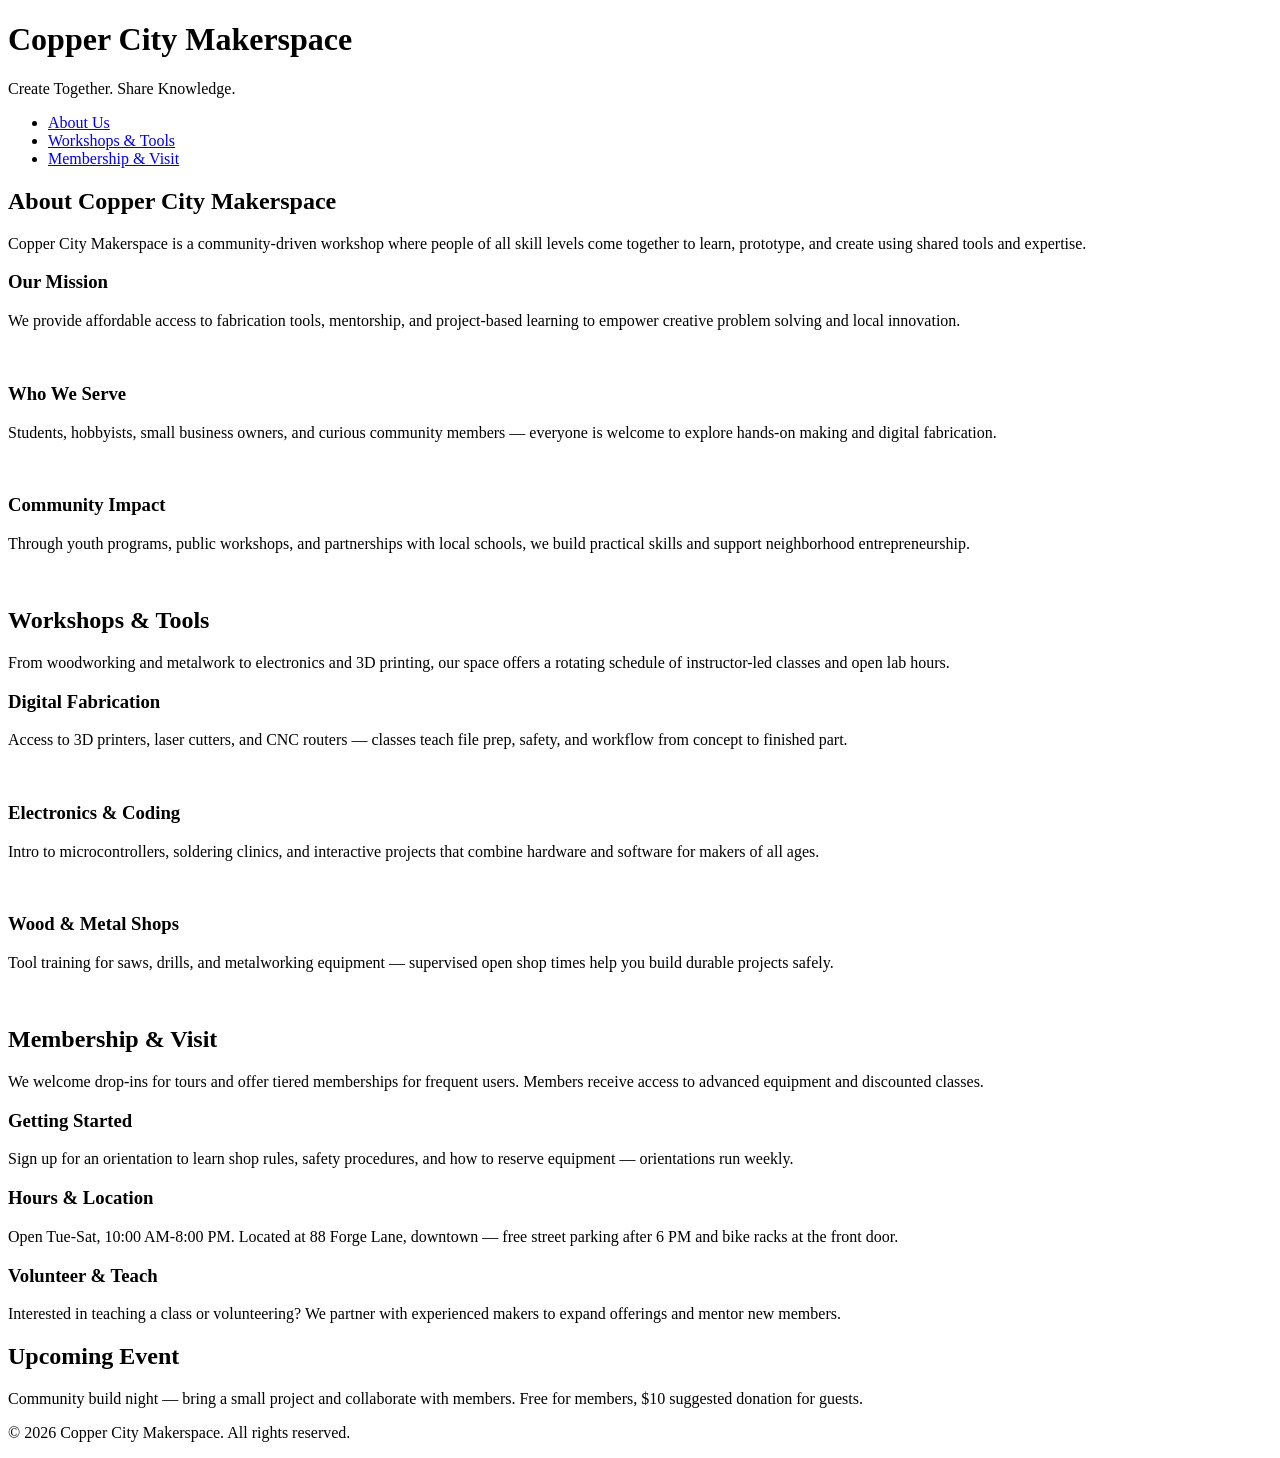
==== index.html @ 23452cec "added new pages" ====
<!DOCTYPE html>
<html lang="en">
<head>
    <meta charset="UTF-8">
    <meta name="viewport" content="width=device-width, initial-scale=1.0">
    <link rel="stylesheet" href="styles.css">
    <title>Copper City Makerspace</title>
</head>
<body>
    <header>
        <h1>Copper City Makerspace</h1>
        <p>Create Together. Share Knowledge.</p>
    </header>
<nav>
    <ul>
        <li><a href="About.html">About Us</a></li>
        <li><a href="workshops.html">Workshops & Tools</a></li>
        <li><a href="memberships.html">Membership & Visit</a></li>
    </ul>
</nav>
<main>
    <section id="about">
        <h2>About Copper City Makerspace</h2>
        <p>Copper City Makerspace is a community-driven workshop where people of all skill levels come together to learn, prototype, and create using shared tools and expertise.</p>
        <div class="card-row">
            <section>
                <h3>Our Mission</h3>
                <p>We provide affordable access to fabrication tools, mentorship, and project-based learning to empower creative problem solving and local innovation.</p>
                <img src="images/engineering.jpg" alt="" width="300">
            </section>
            <section>
                <h3>Who We Serve</h3>
                <p>Students, hobbyists, small business owners, and curious community members — everyone is welcome to explore hands-on making and digital fabrication.</p>
                <img src="images/ideation.jpg" alt="" width="300">
            </section>
            <section>
                <h3>Community Impact</h3>
                <p>Through youth programs, public workshops, and partnerships with local schools, we build practical skills and support neighborhood entrepreneurship.</p>
                <img src="images/storytelling.jpg" alt="" width="300">
            </section>
        </div>
    </section>
    <section id="workshops">
        <h2>Workshops & Tools</h2>
        <p>From woodworking and metalwork to electronics and 3D printing, our space offers a rotating schedule of instructor-led classes and open lab hours.</p>
        <div class="card-row">
            <section>
                <h3>Digital Fabrication</h3>
                <p>Access to 3D printers, laser cutters, and CNC routers — classes teach file prep, safety, and workflow from concept to finished part.</p>
                <img src="images/3Dprinter.jpg" alt="" width="300">
            </section>
            <section>
                <h3>Electronics & Coding</h3>
                <p>Intro to microcontrollers, soldering clinics, and interactive projects that combine hardware and software for makers of all ages.</p>
                <img src="images/microcontroller.jpg" alt="" width="300">
            </section>
            <section>
                <h3>Wood & Metal Shops</h3>
                <p>Tool training for saws, drills, and metalworking equipment — supervised open shop times help you build durable projects safely.</p>
                <img src="images/metalworking.jpg" alt="" width="300">
            </section>
        </div>
    </section>
    <section id="memberships">
        <h2>Membership & Visit</h2>
        <p>We welcome drop-ins for tours and offer tiered memberships for frequent users. Members receive access to advanced equipment and discounted classes.</p>
        <div class="card-row"> 
            <section>
                <h3>Getting Started</h3>
                <p>Sign up for an orientation to learn shop rules, safety procedures, and how to reserve equipment — orientations run weekly.</p>
            </section>
            <section>
                <h3>Hours & Location</h3>
                <p>Open Tue-Sat, 10:00 AM-8:00 PM. Located at 88 Forge Lane, downtown — free street parking after 6 PM and bike racks at the front door.</p>
            </section>
            <section>
                <h3>Volunteer & Teach</h3>
                <p>Interested in teaching a class or volunteering? We partner with experienced makers to expand offerings and mentor new members.</p>
            </section>
        </div>
    </section>
</main>
<aside>
    <h2>Upcoming Event</h2>
    <p>Community build night — bring a small project and collaborate with members. Free for members, $10 suggested donation for guests.</p>
</aside>
<footer>
    <p>&copy; 2026 Copper City Makerspace. All rights reserved.</p>
</footer>
</body>
</html>
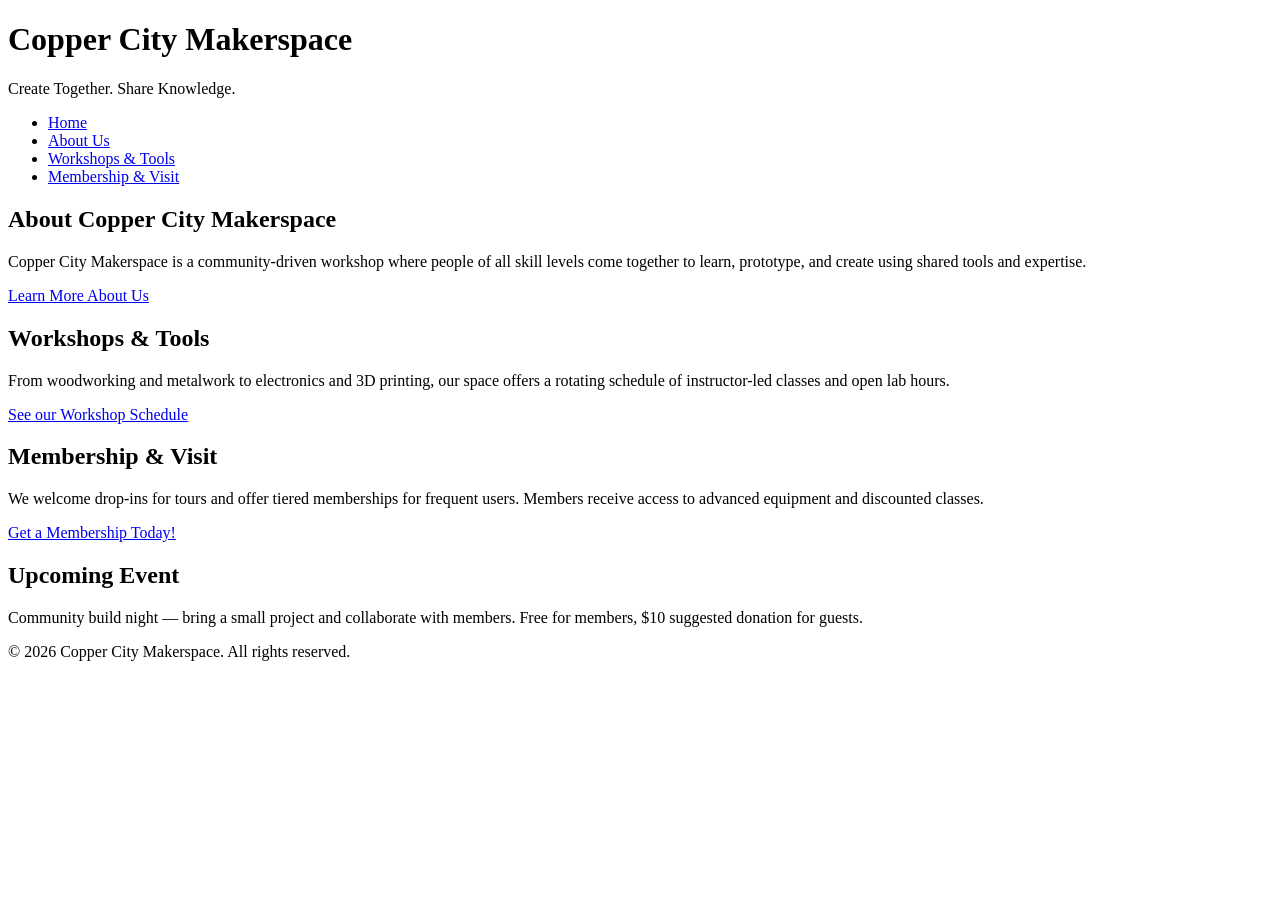
==== commit 8d9f6765: "Next iteration of HTML complete" ====
--- a/index.html
+++ b/index.html
@@ -6,6 +6,7 @@
     <link rel="stylesheet" href="styles.css">
     <title>Copper City Makerspace</title>
 </head>
+
 <body>
     <header>
         <h1>Copper City Makerspace</h1>
@@ -13,71 +14,30 @@
     </header>
 <nav>
     <ul>
-        <li><a href="About.html">About Us</a></li>
+        <li><a href="index.html">Home</a></li>
+        <li><a href="about.html">About Us</a></li>
         <li><a href="workshops.html">Workshops & Tools</a></li>
         <li><a href="memberships.html">Membership & Visit</a></li>
     </ul>
 </nav>
 <main>
-    <section id="about">
+     <section id="about">
         <h2>About Copper City Makerspace</h2>
         <p>Copper City Makerspace is a community-driven workshop where people of all skill levels come together to learn, prototype, and create using shared tools and expertise.</p>
-        <div class="card-row">
-            <section>
-                <h3>Our Mission</h3>
-                <p>We provide affordable access to fabrication tools, mentorship, and project-based learning to empower creative problem solving and local innovation.</p>
-                <img src="images/engineering.jpg" alt="" width="300">
-            </section>
-            <section>
-                <h3>Who We Serve</h3>
-                <p>Students, hobbyists, small business owners, and curious community members — everyone is welcome to explore hands-on making and digital fabrication.</p>
-                <img src="images/ideation.jpg" alt="" width="300">
-            </section>
-            <section>
-                <h3>Community Impact</h3>
-                <p>Through youth programs, public workshops, and partnerships with local schools, we build practical skills and support neighborhood entrepreneurship.</p>
-                <img src="images/storytelling.jpg" alt="" width="300">
-            </section>
-        </div>
+        <a href="about.html">Learn More About Us</a>
     </section>
-    <section id="workshops">
+ <section id="workshops">
         <h2>Workshops & Tools</h2>
         <p>From woodworking and metalwork to electronics and 3D printing, our space offers a rotating schedule of instructor-led classes and open lab hours.</p>
-        <div class="card-row">
-            <section>
-                <h3>Digital Fabrication</h3>
-                <p>Access to 3D printers, laser cutters, and CNC routers — classes teach file prep, safety, and workflow from concept to finished part.</p>
-                <img src="images/3Dprinter.jpg" alt="" width="300">
-            </section>
-            <section>
-                <h3>Electronics & Coding</h3>
-                <p>Intro to microcontrollers, soldering clinics, and interactive projects that combine hardware and software for makers of all ages.</p>
-                <img src="images/microcontroller.jpg" alt="" width="300">
-            </section>
-            <section>
-                <h3>Wood & Metal Shops</h3>
-                <p>Tool training for saws, drills, and metalworking equipment — supervised open shop times help you build durable projects safely.</p>
-                <img src="images/metalworking.jpg" alt="" width="300">
-            </section>
-        </div>
-    </section>
-    <section id="memberships">
+      <a href="workshops.html"> See our Workshop Schedule</a>
+ </section>
+
+ <section id="memberships">
         <h2>Membership & Visit</h2>
         <p>We welcome drop-ins for tours and offer tiered memberships for frequent users. Members receive access to advanced equipment and discounted classes.</p>
-        <div class="card-row"> 
-            <section>
-                <h3>Getting Started</h3>
-                <p>Sign up for an orientation to learn shop rules, safety procedures, and how to reserve equipment — orientations run weekly.</p>
-            </section>
-            <section>
-                <h3>Hours & Location</h3>
-                <p>Open Tue-Sat, 10:00 AM-8:00 PM. Located at 88 Forge Lane, downtown — free street parking after 6 PM and bike racks at the front door.</p>
-            </section>
-            <section>
-                <h3>Volunteer & Teach</h3>
-                <p>Interested in teaching a class or volunteering? We partner with experienced makers to expand offerings and mentor new members.</p>
-            </section>
-        </div>
+        <a href="memberships.html"> Get a Membership Today!
+
+        </a>
     </section>
 </main>
 <aside>
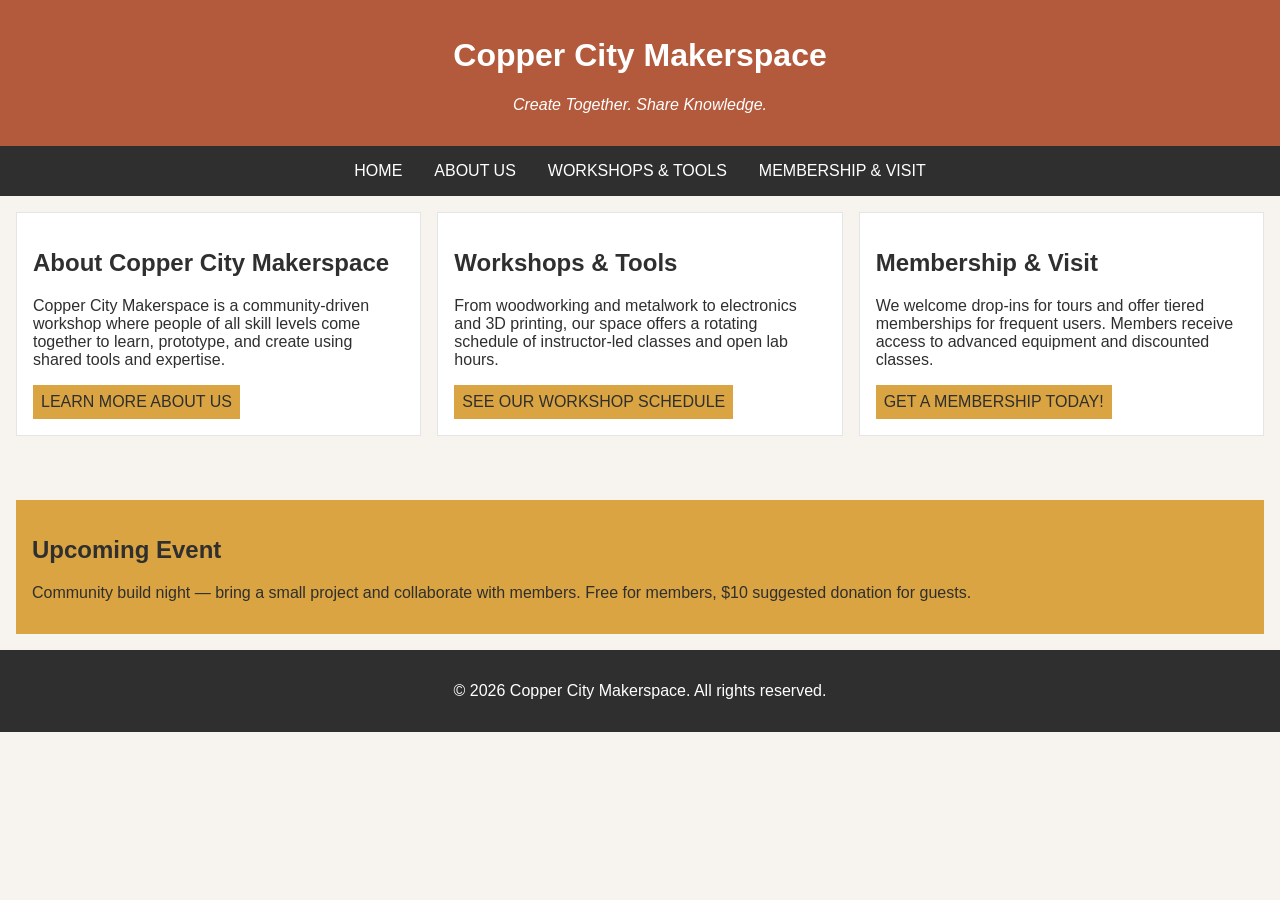
==== commit 6c61aafd: "completed iteration" ====
--- a/index.html
+++ b/index.html
@@ -20,7 +20,7 @@
         <li><a href="memberships.html">Membership & Visit</a></li>
     </ul>
 </nav>
-<main>
+<main class= "card-row">
      <section id="about">
         <h2>About Copper City Makerspace</h2>
         <p>Copper City Makerspace is a community-driven workshop where people of all skill levels come together to learn, prototype, and create using shared tools and expertise.</p>
--- a/styles.css
+++ b/styles.css
@@ -0,0 +1,124 @@
+/* =====  CSS by Christina Carrasquilla, Updated by Kaitlyn Wilhelm =====  */
+
+/* ===== Color Palette 
+
+Copper:#B35A3C
+Charcoal:#2F2F2F
+Light Background:#F7F4EF
+Card Background:#FFFFFF
+Soft Gold:#D9A441
+Border:#E5E5E5
+
+===== */
+
+/* ===== GLOBAL (Base) Styles ===== */
+
+body {
+    font-family: Arial, sans-serif;
+    margin: 0;
+    background-color: #F7F4EF;
+    color: #2F2F2F;
+}
+
+header {
+    background-color: #B35A3C;
+    color: white;
+    text-align: center;
+    padding: 1rem;
+}
+
+header img {
+    margin-top: 0.5rem;
+}
+header p {
+    font-style:italic;
+}
+nav {
+    background-color: #2F2F2F;
+    padding:.5rem;
+}
+
+nav ul {
+    list-style: none;
+    margin: 0;
+    padding: 0;
+    display: flex;
+    justify-content: center;
+    gap: 1rem;
+}
+
+nav a {
+    color: white;
+    text-decoration: none;
+    padding: 0.5rem;
+    display: inline-block;
+    text-transform:uppercase;
+}
+
+nav a:hover {
+    background-color: #B35A3C;
+}
+
+main {
+    padding: 1rem;
+}
+
+main a {
+    background-color: #D9A441;
+    color: #2F2F2F;
+    text-decoration: none;
+    padding: 0.5rem;
+    display: inline-block;
+    text-transform:uppercase;
+}
+
+main a:hover {
+    background-color: #B35A3C;
+    color: white;
+}
+
+section {
+    margin-bottom: 2rem;
+}
+
+.card-row {
+    display: flex;
+    gap: 1rem;
+}
+
+.card-row section {
+    background-color: white;
+    border: 1px solid #E5E5E5;
+    padding: 1rem;
+    width: 30%;
+}
+
+img {
+    display: block;
+    margin-top: 0.5rem;
+    max-width: 100%;
+}
+
+aside {
+    background-color: #D9A441;
+    padding: 1rem;
+    margin: 1rem;
+}
+
+footer {
+    background-color: #2F2F2F;
+    color: white;
+    text-align: center;
+    padding: 1rem;
+}
+nav a {
+    color: white;
+    text-decoration: none;
+    padding: 0.5rem;
+    display: inline-block;
+    text-transform:uppercase;
+}
+
+nav a:hover {
+    background-color: #B35A3C;
+}
